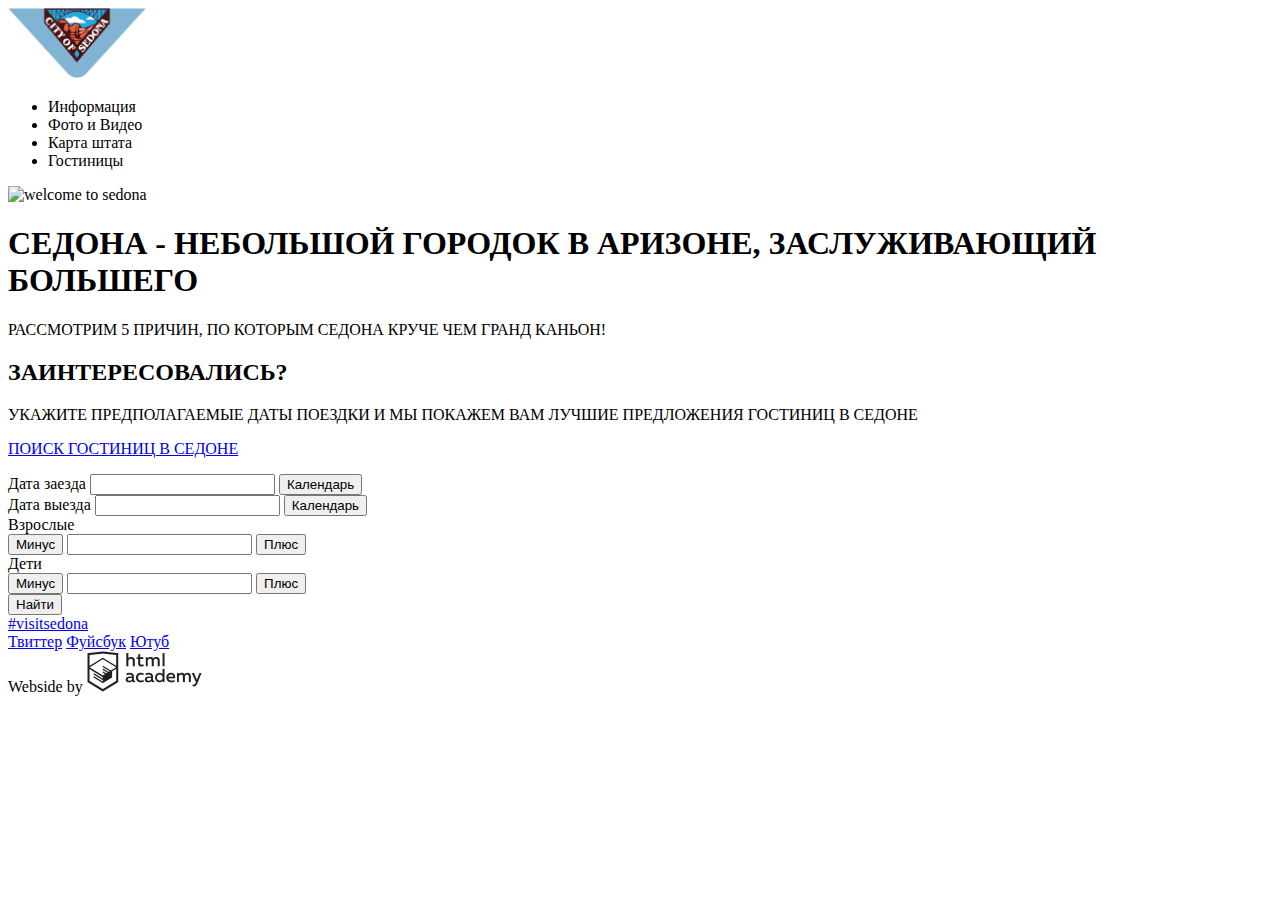
==== index.html @ 5a2c0ec4 "добавлены изображения" ====
<!DOCTYPE HTML>
<html lang="ru">
  <head>
    <meta charset="utf-8">
    <title>Проект "Седона"</title>
  </head>  

<div class="wrap"></div>   
    <header class="header">
     <a href="index.html"><img class="logo" src="img/logo.png" alt="logo" width="138" height="70"></a>
     <nav class="menu">
      <ul class="menu-list">
        <li class="menu-item"><a href="#" class="menu-item"></a>Информация</a></li>
        <li class="menu-item"><a href="#" class="menu-item"></a>Фото и Видео</a></li>
        <li class="menu-item"><a href="#" class="menu-item"></a>Карта штата</a></li>
        <li class="menu-item"><a href="#" class="menu-item"></a>Гостиницы</a></li>
      </ul>
    </nav>
  </header>



<main>  
  <div class="advertising-poster">
   <img src="img/welcome.svg" alt="welcome to sedona" width="459" height="353">
    </div>
  
  <article class="argument">
    <header class="argument-header">
      <h1 class="argument-title">СЕДОНА - НЕБОЛЬШОЙ ГОРОДОК В АРИЗОНЕ, ЗАСЛУЖИВАЮЩИЙ БОЛЬШЕГО</h1>
      <p class="argument-description">РАССМОТРИМ 5 ПРИЧИН, ПО КОТОРЫМ СЕДОНА КРУЧЕ ЧЕМ ГРАНД КАНЬОН!</p>
      </header>
  </article>
  
  
  <!--Основная интересующая информация сайта-->
  

  <div class="search">
    <h2 class="search-title">ЗАИНТЕРЕСОВАЛИСЬ?</h2>
    <p class="search-description">УКАЖИТЕ ПРЕДПОЛАГАЕМЫЕ ДАТЫ ПОЕЗДКИ И МЫ ПОКАЖЕМ ВАМ ЛУЧШИЕ ПРЕДЛОЖЕНИЯ ГОСТИНИЦ В СЕДОНЕ</p>
    <p><a href="hotel.html">ПОИСК ГОСТИНИЦ В СЕДОНЕ</a></p>
  </div>
</main>


  
  <div class="search-form-container">
       <form class="search-form" action="https://htmlacademy.ru" method="post">
        <div class="search-form-row">
        <label class="search-form-lable" for="form">Дата заезда</label>
        <input class="search-form-field" type="text" id="form">
        <button type="button" class="search-form-calendar">Календарь</button>
  </div>
  <div class="search-form-row">
      <label class="search-form-lable" for="to">Дата выезда</label>
      <input class="search-form-field" type="text" id="to">
      <button type="button" class="search-form-calendar">Календарь</button>
    </div>
  <div class="search-form-row">
      <div class="search-form-col">
          <label class="search-form-lable" for="number1">Взрослые</label>
          <div class="number">
            <button class="number-btn number-btn-minus">Минус</button>
            <input class="number-field" type="text" id="number1">
            <button class="number-btn number-btn-plus">Плюс</button>
      </div>
    </div>
    <div class="search-form-col">
        <label class="search-form-lable" for="number2">Дети</label>
        <div class="number">
            <button class="number-btn number-btn-minus">Минус</button>
            <input class="number-field" type="text" id="number2">
            <button class="number-btn number-btn-plus">Плюс</button>
          </div>
        </div>
      </div>
    </div>
    <button class="find-btn" type="submit">Найти</button>
  </form>
</div>

 <footer class="footer">
    <div class="footer-column">
      <a href="#" class="hashtag">#visitsedona</a>
    </div>
    <div class="footer-column">
      <div class="public">
        <a href="#" class="public-tw">Твиттер</a>
        <a href="#" class="public-fb">Фуйсбук</a>
        <a href="#" class="public-yt">Ютуб</a>
      </div>
    </div>
    <div class="footer-column">
      <div class="copyright">
        Webside by
        <a href="#" class="copyright-link">
            <a href="index.html"><img src="img/logohtml.png" alt="logohtml" width="115" height="41"></a>
        </a>
      </div>
     </div>
  </footer>
  
  </body>
</html>
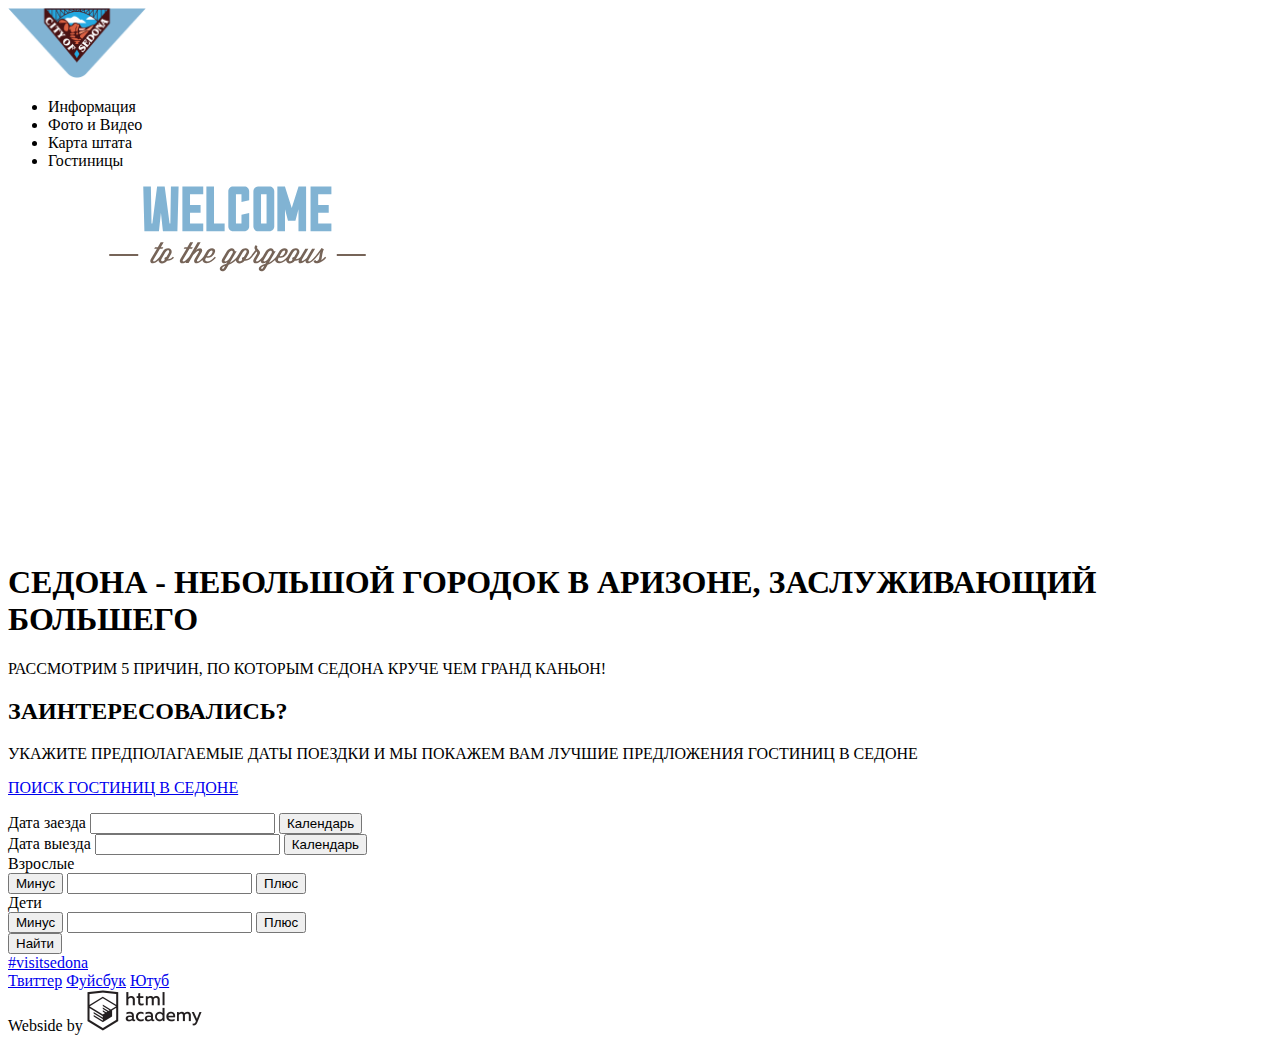
==== commit 052f7afe: "о" ====
--- a/index.html
+++ b/index.html
@@ -5,9 +5,9 @@
     <title>Проект "Седона"</title>
   </head>  
 
-<div class="wrap"></div>   
+  
     <header class="header">
-     <a href="index.html"><img class="logo" src="img/logo.png" alt="logo" width="138" height="70"></a>
+     <img class="logo" src="img/logo.png" alt="logo" width="138" height="70">
      <nav class="menu">
       <ul class="menu-list">
         <li class="menu-item"><a href="#" class="menu-item"></a>Информация</a></li>
@@ -95,7 +95,7 @@
       <div class="copyright">
         Webside by
         <a href="#" class="copyright-link">
-            <a href="index.html"><img src="img/logohtml.png" alt="logohtml" width="115" height="41"></a>
+            <img src="img/logohtml.png" alt="logohtml" width="115" height="41">
         </a>
       </div>
      </div>
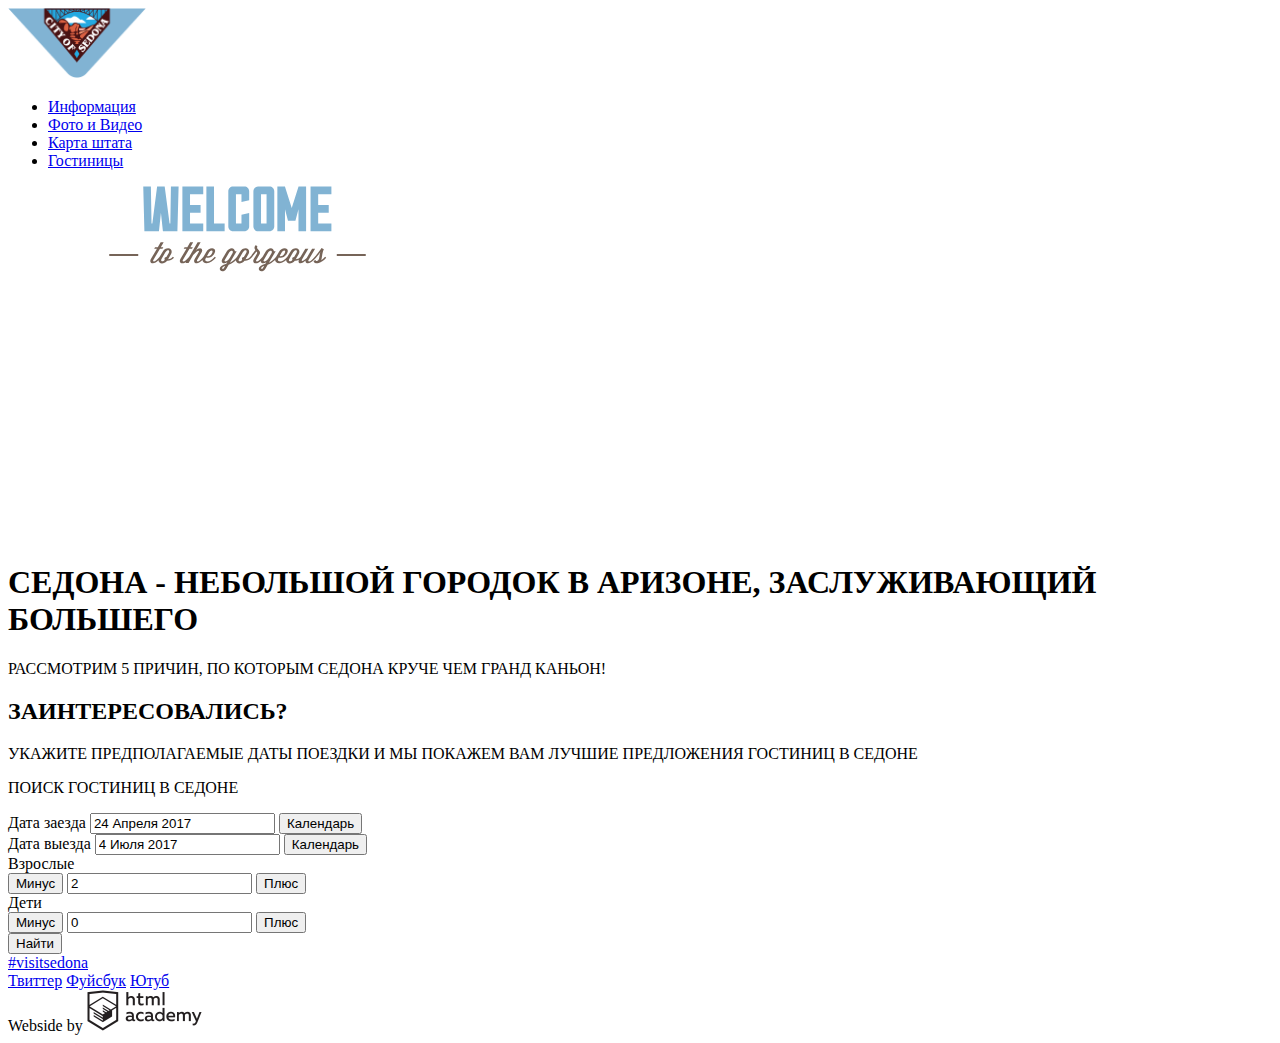
==== commit 1b0340e6: "Доступность и формы" ====
--- a/index.html
+++ b/index.html
@@ -7,13 +7,13 @@
 
   
     <header class="header">
-     <img class="logo" src="img/logo.png" alt="logo" width="138" height="70">
+     <img class="logo" src="img/logo.png" width="138" height="70" alt="Логотип сайта Седоны">
      <nav class="menu">
       <ul class="menu-list">
-        <li class="menu-item"><a href="#" class="menu-item"></a>Информация</a></li>
-        <li class="menu-item"><a href="#" class="menu-item"></a>Фото и Видео</a></li>
-        <li class="menu-item"><a href="#" class="menu-item"></a>Карта штата</a></li>
-        <li class="menu-item"><a href="#" class="menu-item"></a>Гостиницы</a></li>
+        <li><a href="info.html">Информация</a></li>
+        <li><a href="content.html">Фото и Видео</a></li>
+        <li> <a href="map.html">Карта штата</a></li>
+        <li> <a href="catalog.html">Гостиницы</a></li>
       </ul>
     </nav>
   </header>
@@ -22,7 +22,7 @@
 
 <main>  
   <div class="advertising-poster">
-   <img src="img/welcome.svg" alt="welcome to sedona" width="459" height="353">
+   <img src="img/welcome.svg" alt="Добро пожаловать на сайт города Седоны" width="459" height="353">
     </div>
   
   <article class="argument">
@@ -39,22 +39,22 @@
   <div class="search">
     <h2 class="search-title">ЗАИНТЕРЕСОВАЛИСЬ?</h2>
     <p class="search-description">УКАЖИТЕ ПРЕДПОЛАГАЕМЫЕ ДАТЫ ПОЕЗДКИ И МЫ ПОКАЖЕМ ВАМ ЛУЧШИЕ ПРЕДЛОЖЕНИЯ ГОСТИНИЦ В СЕДОНЕ</p>
-    <p><a href="hotel.html">ПОИСК ГОСТИНИЦ В СЕДОНЕ</a></p>
+    <p>ПОИСК ГОСТИНИЦ В СЕДОНЕ</p>
   </div>
 </main>
 
 
   
   <div class="search-form-container">
-       <form class="search-form" action="https://htmlacademy.ru" method="post">
-        <div class="search-form-row">
-        <label class="search-form-lable" for="form">Дата заезда</label>
-        <input class="search-form-field" type="text" id="form">
-        <button type="button" class="search-form-calendar">Календарь</button>
+  <form class="search-form" action="https://echo.htmlacademy.ru" method="post">
+    <div class="search-form-row">
+      <label class="search-form-lable" for="form">Дата заезда</label>
+      <input type="text" name="date" value="24 Апреля 2017">
+      <button type="button" class="search-form-calendar">Календарь</button>
   </div>
   <div class="search-form-row">
       <label class="search-form-lable" for="to">Дата выезда</label>
-      <input class="search-form-field" type="text" id="to">
+      <input type="text" name="date" value="4 Июля 2017">
       <button type="button" class="search-form-calendar">Календарь</button>
     </div>
   <div class="search-form-row">
@@ -62,7 +62,7 @@
           <label class="search-form-lable" for="number1">Взрослые</label>
           <div class="number">
             <button class="number-btn number-btn-minus">Минус</button>
-            <input class="number-field" type="text" id="number1">
+            <input type="text" name="number" value="2">
             <button class="number-btn number-btn-plus">Плюс</button>
       </div>
     </div>
@@ -70,32 +70,31 @@
         <label class="search-form-lable" for="number2">Дети</label>
         <div class="number">
             <button class="number-btn number-btn-minus">Минус</button>
-            <input class="number-field" type="text" id="number2">
+            <input type="text" name="number" value="0">
             <button class="number-btn number-btn-plus">Плюс</button>
           </div>
         </div>
       </div>
-    </div>
-    <button class="find-btn" type="submit">Найти</button>
+    <button class="button" type="submit">Найти</button>
   </form>
 </div>
 
  <footer class="footer">
     <div class="footer-column">
-      <a href="#" class="hashtag">#visitsedona</a>
+        <a href="https://twitter.com/hashtag/visitsedona" class="block hashtag">#visitsedona</a>
     </div>
     <div class="footer-column">
       <div class="public">
-        <a href="#" class="public-tw">Твиттер</a>
-        <a href="#" class="public-fb">Фуйсбук</a>
-        <a href="#" class="public-yt">Ютуб</a>
+        <a href="https://twitter.com/SedonaAZ" class="public-tw">Твиттер</a>
+        <a href="https://www.facebook.com/VisitSedona" class="public-fb">Фуйсбук</a>
+        <a href="https://www.youtube.com/user/SedonaAZ1" class="public-yt">Ютуб</a>
       </div>
     </div>
     <div class="footer-column">
       <div class="copyright">
         Webside by
-        <a href="#" class="copyright-link">
-            <img src="img/logohtml.png" alt="logohtml" width="115" height="41">
+        <a href="https://htmlacademy.ru" class="copyright-link">
+            <img src="img/logohtml.png" alt="Логотип для посещения сайта htmlacademy" width="115" height="41">
         </a>
       </div>
      </div>
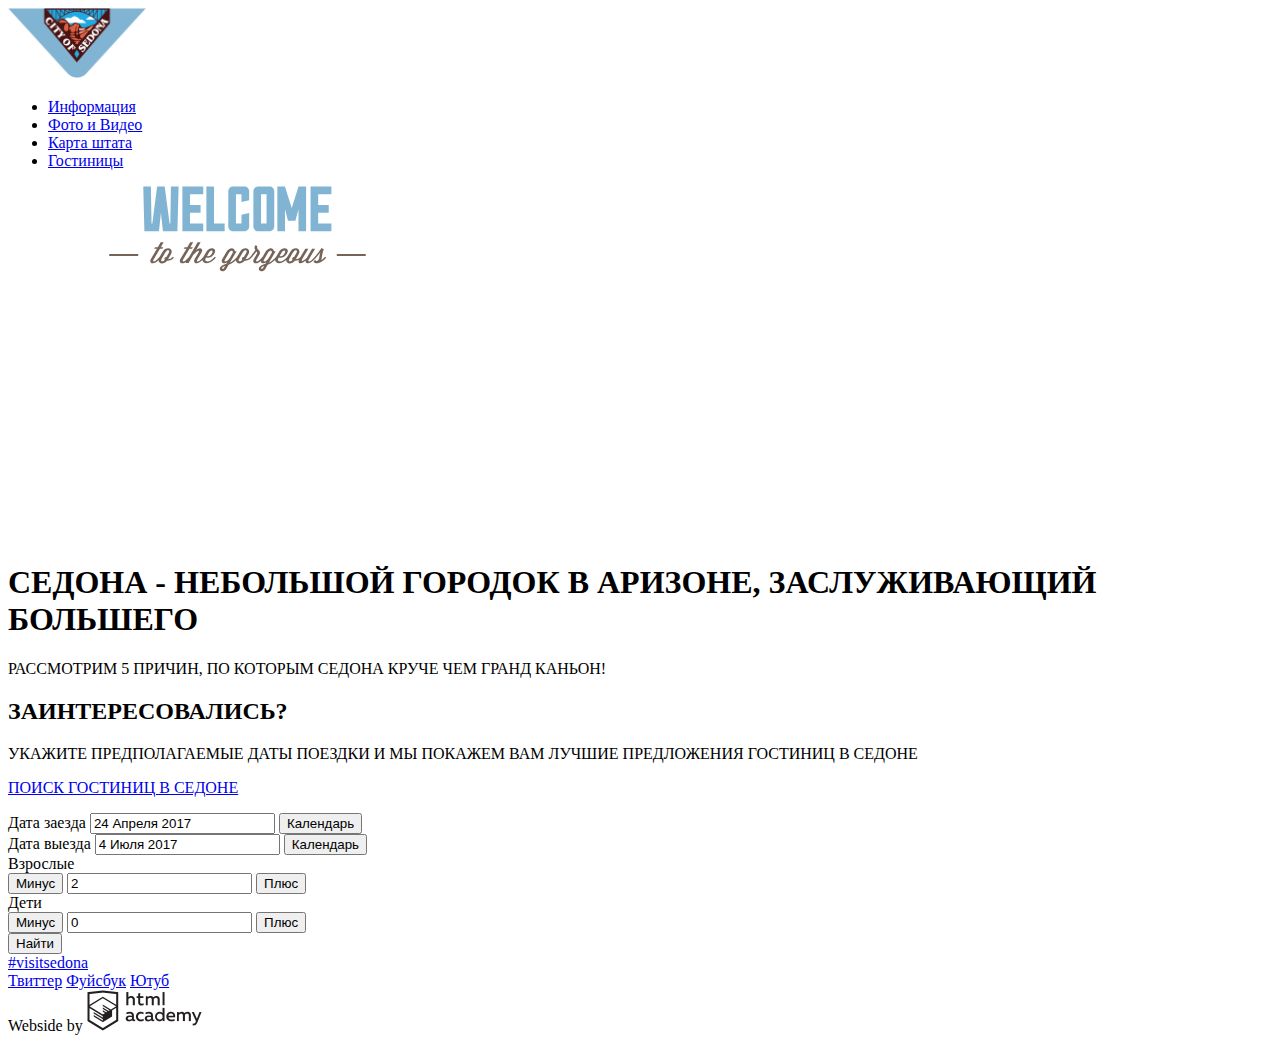
==== commit f676eac0: "поправки" ====
--- a/index.html
+++ b/index.html
@@ -7,7 +7,7 @@
 
   
     <header class="header">
-     <img class="logo" src="img/logo.png" width="138" height="70" alt="Логотип сайта Седоны">
+      <a href="index.html"><img class="logo" src="img/logo.png" width="138" height="70" alt="Логотип сайта Седоны">
      <nav class="menu">
       <ul class="menu-list">
         <li><a href="info.html">Информация</a></li>
@@ -39,7 +39,7 @@
   <div class="search">
     <h2 class="search-title">ЗАИНТЕРЕСОВАЛИСЬ?</h2>
     <p class="search-description">УКАЖИТЕ ПРЕДПОЛАГАЕМЫЕ ДАТЫ ПОЕЗДКИ И МЫ ПОКАЖЕМ ВАМ ЛУЧШИЕ ПРЕДЛОЖЕНИЯ ГОСТИНИЦ В СЕДОНЕ</p>
-    <p>ПОИСК ГОСТИНИЦ В СЕДОНЕ</p>
+    <p><a href="catalog.html">ПОИСК ГОСТИНИЦ В СЕДОНЕ</a></p>
   </div>
 </main>
 
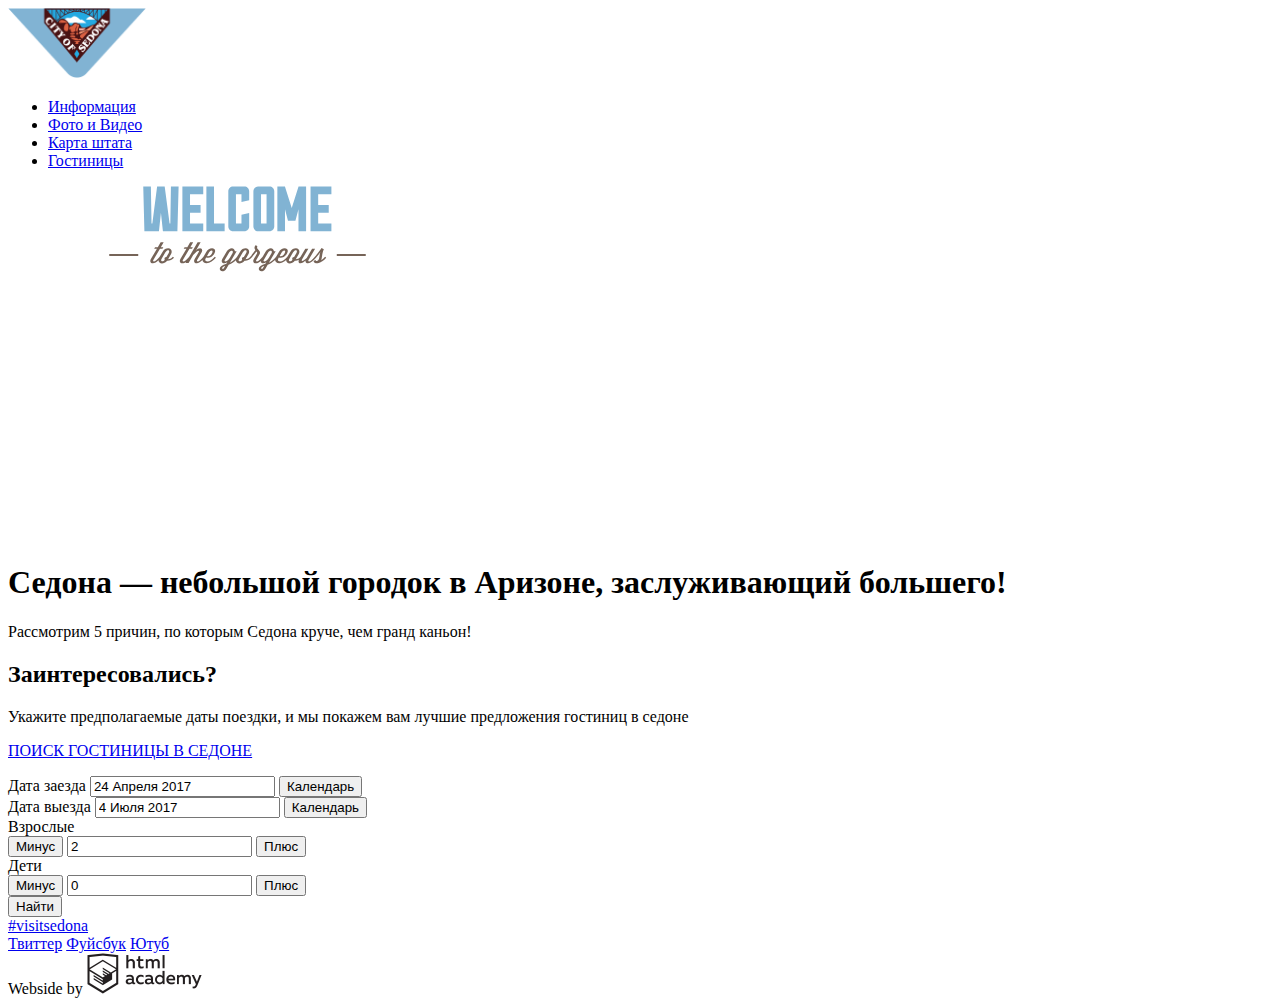
==== commit 329b15d3: "подключение css" ====
--- a/index.html
+++ b/index.html
@@ -3,11 +3,16 @@
   <head>
     <meta charset="utf-8">
     <title>Проект "Седона"</title>
+    <link rel="stylesheet" href="http://fonts.googleapis.com/css?family=PT+Sans:400,700&amp;subset=latin,cyrillic-ext">
+    <link rel="stylesheet" href="css/normalize.css">
+    <link rel="stylesheet" href="css/main.css">
   </head>  
 
-  
+<div class="container">
     <header class="header">
+      <div class="logo">
       <a href="index.html"><img class="logo" src="img/logo.png" width="138" height="70" alt="Логотип сайта Седоны">
+     </div>
      <nav class="menu">
       <ul class="menu-list">
         <li><a href="info.html">Информация</a></li>
@@ -27,8 +32,9 @@
   
   <article class="argument">
     <header class="argument-header">
-      <h1 class="argument-title">СЕДОНА - НЕБОЛЬШОЙ ГОРОДОК В АРИЗОНЕ, ЗАСЛУЖИВАЮЩИЙ БОЛЬШЕГО</h1>
-      <p class="argument-description">РАССМОТРИМ 5 ПРИЧИН, ПО КОТОРЫМ СЕДОНА КРУЧЕ ЧЕМ ГРАНД КАНЬОН!</p>
+      <h1 class="argument-title">Седона — небольшой городок в Аризоне,
+        заслуживающий большего!</h1>
+      <p class="argument-description">Рассмотрим 5 причин, по которым Седона круче, чем гранд каньон!</p>
       </header>
   </article>
   
@@ -37,9 +43,12 @@
   
 
   <div class="search">
-    <h2 class="search-title">ЗАИНТЕРЕСОВАЛИСЬ?</h2>
-    <p class="search-description">УКАЖИТЕ ПРЕДПОЛАГАЕМЫЕ ДАТЫ ПОЕЗДКИ И МЫ ПОКАЖЕМ ВАМ ЛУЧШИЕ ПРЕДЛОЖЕНИЯ ГОСТИНИЦ В СЕДОНЕ</p>
-    <p><a href="catalog.html">ПОИСК ГОСТИНИЦ В СЕДОНЕ</a></p>
+    <h2 class="search-title">Заинтересовались?</h2>
+    <p class="search-description">Укажите предполагаемые даты поездки, 
+      и мы покажем вам лучшие предложения гостиниц в седоне</p>
+    <div class="search-hotels">
+      <p><a href="catalog.html">ПОИСК ГОСТИНИЦЫ В СЕДОНЕ</a></p>
+    </div>
   </div>
 </main>
 
@@ -99,6 +108,7 @@
       </div>
      </div>
   </footer>
+</div>
   
   </body>
 </html> 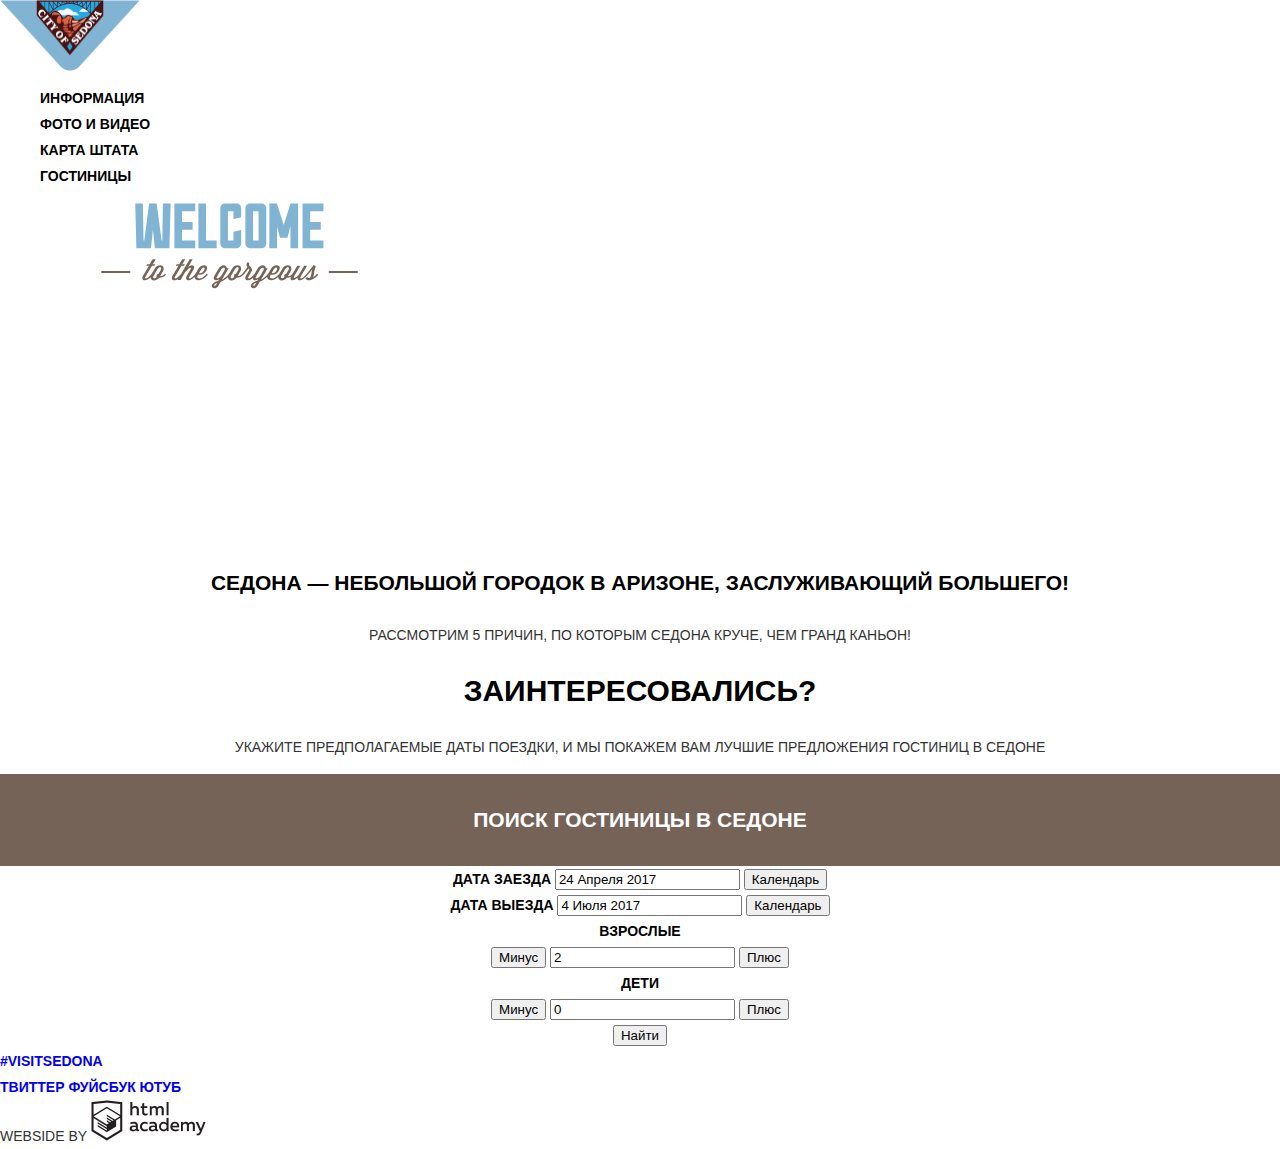
==== commit 35740a8f: "исправлено" ====
--- a/index.html
+++ b/index.html
@@ -5,7 +5,7 @@
     <title>Проект "Седона"</title>
     <link rel="stylesheet" href="http://fonts.googleapis.com/css?family=PT+Sans:400,700&amp;subset=latin,cyrillic-ext">
     <link rel="stylesheet" href="css/normalize.css">
-    <link rel="stylesheet" href="css/main.css">
+    <link rel="stylesheet" href="css/style.css">
   </head>  
 
 <div class="container">
--- a/css/style.css
+++ b/css/style.css
@@ -0,0 +1,167 @@
+body {
+    margin: 0;
+
+    font-size: 14px;
+    line-height: 26px;
+    font-family: "PT Sans-Bold", Arial, sans-serif;
+    font-weight: bold;
+    color: #000000;
+    text-transform: uppercase;
+
+    background-color: #ffffff;
+    background-image: url(img/bg.jpg)
+    
+}
+
+.logo {
+  width: 140px;
+  height: 71px;
+  background-image: url(img/logo.png);
+}
+
+a {
+text-decoration: none;
+}
+
+.menu {
+    font-size: 14px;
+    line-height: 26px;
+    color: #000000;
+
+    background-color: #ffffff;
+}
+
+.menu-list {
+  list-style: none;
+}
+
+.menu-list a {
+  color: #000000;
+}
+
+.menu-list a:hover {
+  color: #81b3d2
+}
+
+.advertising-poster {
+  width: 459px;
+  height: 353px;
+}
+
+main {
+    text-align: center;
+}
+
+.argument-title {
+    font-size: 21px;
+    line-height: 26px;
+    font-weight: bold;
+    color: #000000;
+}
+
+.argument-title + p {
+    padding-top: 12px;
+}
+
+p.argument-description {
+    font-size: 14px;
+    font-weight: normal;
+    color: #333333;
+    font-family: PTSans-Regular, Arial, sans-serif;
+}
+
+.search-title {
+    font-size: 30px;
+    line-height: 36px;
+    font-weight: bold;
+    color: #000;
+}
+
+p.search-description {
+    font-size: 14px;
+    font-weight: normal;
+    color: #333333;
+    font-family: PTSans-Regular, Arial, sans-serif;
+}
+
+.search-hotels {
+    cursor: pointer;
+    font-size: 21px;
+    padding: 12px 0;
+    line-height: 26px;
+    font-weight: bold;
+    background-color: #766357;
+}
+
+.search-hotels {
+    list-style: none;
+}
+
+.search-hotels a {
+    color: #ffffff;
+}
+
+.search-form-container {
+    text-align: center;
+}
+
+.search-form-lable {
+    font-size: 14px;
+    line-height: 26px;
+    font-weight: bold;
+}
+
+.footer.footer-column {
+    font-size: 21px;
+    line-height: 26px;
+    font-weight: bold;
+    color: #000000;
+}
+
+.copyright {
+    font-size: 14;
+    line-height: 26px;
+    font-weight: normal;
+    color: #333333;
+}
+
+
+
+/* стили для каталога */
+
+
+
+.hotel-title {
+    font-size: 21px;
+    line-height: 26px;
+    font-weight: bold;
+    color: #000;
+}
+
+.hotel-block {
+    font-size: 14px;
+    line-height: 21px;
+    font-weight: normal;
+    color: #333333
+}
+
+.btn-blue {
+    font-size: 14px;
+    line-height: 21px;
+    font-weight: bold;
+    color: #ffffff
+}
+
+.btn-brown {
+    font-size: 14px;
+    line-height: 21px;
+    font-weight: bold;
+    color: #ffffff
+}
+
+.hotel-rate-text {
+    font-size: 14px;
+    line-height: 21px;
+    font-weight: normal;
+    color: #333333
+}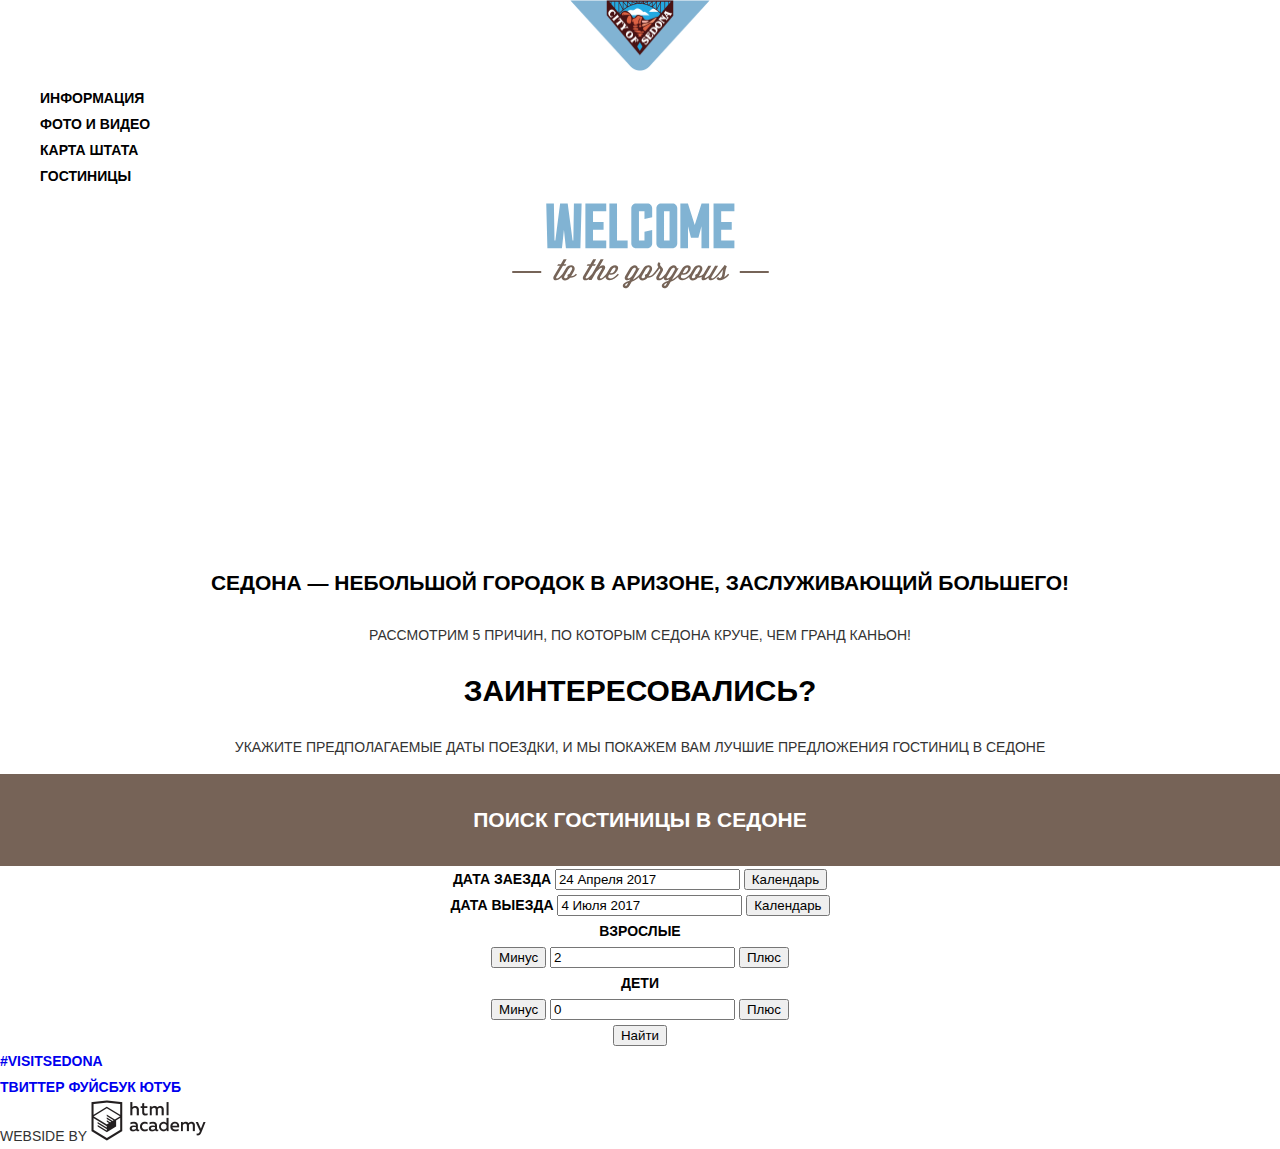
==== commit 672a29ef: "исправлено" ====
--- a/index.html
+++ b/index.html
@@ -25,7 +25,8 @@
 
 
 
-<main>  
+<main>
+<div class="sedona">
   <div class="advertising-poster">
    <img src="img/welcome.svg" alt="Добро пожаловать на сайт города Седоны" width="459" height="353">
     </div>
@@ -50,6 +51,7 @@
       <p><a href="catalog.html">ПОИСК ГОСТИНИЦЫ В СЕДОНЕ</a></p>
     </div>
   </div>
+</div>
 </main>
 
 
--- a/css/style.css
+++ b/css/style.css
@@ -17,6 +17,8 @@
   width: 140px;
   height: 71px;
   background-image: url(img/logo.png);
+  display: block;
+  margin: 0 auto;
 }
 
 a {
@@ -48,8 +50,17 @@
   height: 353px;
 }
 
-main {
+.sedona {
     text-align: center;
+}
+
+.search-form-container {
+    text-align: center;
+}
+
+.advertising-poster {
+    display: block;
+     margin: 0 auto;
 }
 
 .argument-title {
@@ -130,7 +141,6 @@
 /* стили для каталога */
 
 
-
 .hotel-title {
     font-size: 21px;
     line-height: 26px;
